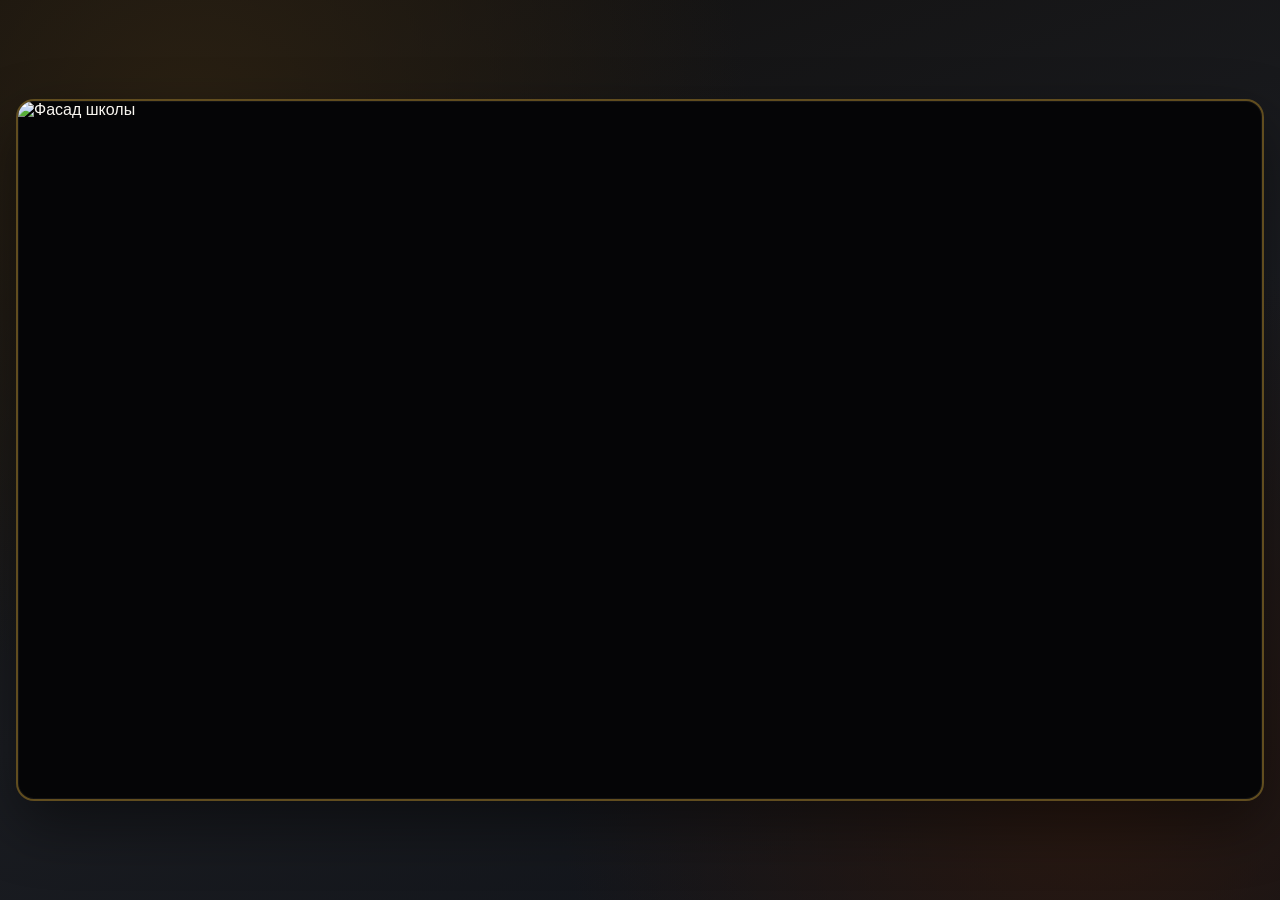
==== index.html @ 7a632d1a "Initial site upload" ====
<!doctype html>
<html lang="ru">
  <head>
    <meta charset="UTF-8" />
    <meta name="viewport" content="width=device-width, initial-scale=1.0" />
    <title>Виртуальная экскурсия - Фасад</title>
    <link rel="icon" href="логотип иконка.png" type="image/png" />
    <link rel="stylesheet" href="styles.css" />
  </head>
  <body class="page-facade-full">
    <main class="scene-wrap">
      <section class="scene scene--facade" aria-label="Фасад школы">
        <img class="bg" src="фасад.svg" alt="Фасад школы" />

        <a
          class="hotspot facade-door-area"
          href="vestibule.html"
          aria-label="Войти в школу через главную дверь"
          data-preview-class="preview-facade-door"
        ></a>

        <div class="overlay overlay-facade-shine" aria-hidden="true"></div>

        <img
          class="overlay overlay-facade-door"
          src="дверь фасада.png"
          alt=""
          aria-hidden="true"
        />
      </section>
    </main>

    <script src="script.js"></script>
  </body>
</html>
---- styles.css ----
:root {
  --frame-width: min(96vw, 1400px);
  --scene-ratio-width: 16;
  --scene-ratio-height: 9;
  --accent: #d7a840;
  --accent-soft: rgba(215, 168, 64, 0.35);
  --panel: rgba(14, 12, 10, 0.72);
  --text: #f9f6f0;
}

.scene--classes-1-4 {
  --classes-board-left: 31.8%;
  --classes-board-top: 30.4%;
  --classes-board-size: 5.2%;
  --classes-method-left: 57.4%;
  --classes-method-top: 44.7%;
  --classes-method-size: 5.1%;
  --classes-desk-left: 22.4%;
  --classes-desk-top: 73.6%;
  --classes-desk-size: 5.8%;
}

.scene--classes-5-9 {
  --classes-globe-left: 22.2%;
  --classes-globe-top: 38.25%;
  --classes-globe-size: 5.2%;
  --classes-laptop-left: 31.2%;
  --classes-laptop-top: 43.3%;
  --classes-laptop-size: 5.1%;
  --classes-program-left: 55.6%;
  --classes-program-top: 45.6%;
  --classes-program-size: 5.4%;
}

.scene--courses {
  --courses-arabic-left: 23.9%;
  --courses-arabic-top: 26.6%;
  --courses-arabic-size: 5%;
  --courses-oge-left: 39.8%;
  --courses-oge-top: 26.8%;
  --courses-oge-size: 5%;
  --courses-english-left: 52.4%;
  --courses-english-top: 27%;
  --courses-english-size: 5%;
  --courses-preschool-left: 56.9%;
  --courses-preschool-top: 55.6%;
  --courses-preschool-size: 6.1%;
  --courses-other-left: 61.8%;
  --courses-other-top: 47.8%;
  --courses-other-size: 5.4%;
}

.scene--library {
  --library-reviews-left: 20.7%;
  --library-reviews-top: 53.6%;
  --library-reviews-size: 5.4%;
  --library-faq-left: 47.2%;
  --library-faq-top: 37.3%;
  --library-faq-size: 5.2%;
  --library-books-left: 78.8%;
  --library-books-top: 31.9%;
  --library-books-size: 5.3%;
}

* {
  box-sizing: border-box;
}

body {
  margin: 0;
  min-height: 100svh;
  padding: 16px;
  display: grid;
  place-items: center;
  color: var(--text);
  background:
    radial-gradient(circle at 15% 15%, #2a2012 0%, transparent 42%),
    radial-gradient(circle at 85% 85%, #2a1810 0%, transparent 40%),
    linear-gradient(160deg, #110f0d 0%, #1b1d22 55%, #0f1218 100%);
  font-family: "Trebuchet MS", "Segoe UI", sans-serif;
}

body.page-facade-full {
  padding: 16px;
  place-items: center;
  background:
    radial-gradient(circle at 15% 15%, #2a2012 0%, transparent 42%),
    radial-gradient(circle at 85% 85%, #2a1810 0%, transparent 40%),
    linear-gradient(160deg, #110f0d 0%, #1b1d22 55%, #0f1218 100%);
}

body.page-facade-full .scene-wrap {
  width: min(calc(100vw - 32px), calc((100svh - 32px) * 16 / 9));
  max-width: none;
  height: min(calc(100svh - 32px), calc((100vw - 32px) * 9 / 16));
  display: grid;
  place-items: center;
}

body.page-facade-full .scene {
  width: 100%;
  height: 100%;
  border-radius: 18px;
  border: 2px solid rgba(215, 168, 64, 0.44);
  box-shadow:
    0 24px 60px rgba(0, 0, 0, 0.45),
    inset 0 0 0 1px rgba(255, 255, 255, 0.05);
}

body.page-facade-full .scene > .bg {
  width: 100%;
  height: 100%;
  object-fit: cover;
  object-position: center center;
}

.scene.scene--facade {
  overflow: hidden;
}

.scene-wrap {
  width: min(
    calc(100vw - 32px),
    calc((100svh - 32px) * var(--scene-ratio-width) / var(--scene-ratio-height))
  );
  max-width: none;
  height: min(
    calc(100svh - 32px),
    calc((100vw - 32px) * var(--scene-ratio-height) / var(--scene-ratio-width))
  );
  display: grid;
  place-items: center;
  transition:
    transform 0.42s ease,
    opacity 0.42s ease,
    filter 0.42s ease;
}

.stub-card {
  width: var(--frame-width);
  max-width: 100%;
  transition:
    transform 0.42s ease,
    opacity 0.42s ease,
    filter 0.42s ease;
}

.scene {
  position: relative;
  width: 100%;
  height: 100%;
  border-radius: 18px;
  overflow: hidden;
  border: 2px solid rgba(215, 168, 64, 0.44);
  box-shadow:
    0 24px 60px rgba(0, 0, 0, 0.45),
    inset 0 0 0 1px rgba(255, 255, 255, 0.05);
  background: #050506;
}

.scene > .bg {
  display: block;
  width: 100%;
  height: 100%;
  object-fit: cover;
  object-position: center center;
}

.page-loader {
  position: fixed;
  inset: 0;
  z-index: 10000;
  display: grid;
  place-items: center;
  background:
    radial-gradient(circle at 50% 40%, rgba(243, 210, 154, 0.2), transparent 54%),
    linear-gradient(165deg, rgba(68, 49, 38, 0.95) 0%, rgba(36, 24, 18, 0.98) 100%);
  opacity: 0;
  visibility: hidden;
  pointer-events: none;
  transition: opacity 0.26s ease, visibility 0.26s ease;
}

body.is-loading .page-loader {
  opacity: 1;
  visibility: visible;
  pointer-events: auto;
}

.page-loader.is-hidden {
  opacity: 0;
  visibility: hidden;
  pointer-events: none;
}

.page-loader__content {
  display: grid;
  justify-items: center;
  gap: 0;
}

.page-loader__logo-wrap {
  position: relative;
  display: grid;
  place-items: center;
  width: clamp(158px, 21vw, 248px);
}

.page-loader__logo-wrap::before {
  content: "";
  position: absolute;
  inset: -30px;
  border-radius: 50%;
  background: radial-gradient(circle, rgba(255, 222, 147, 0.58) 0%, rgba(255, 222, 147, 0.2) 38%, transparent 72%);
  filter: blur(18px);
  opacity: 0.58;
  animation: loader-logo-glow 2.8s ease-in-out infinite;
}

.page-loader__logo {
  position: relative;
  z-index: 1;
  display: block;
  width: 100%;
  height: auto;
  filter: drop-shadow(0 0 10px rgba(255, 233, 175, 0.16));
}

body.is-loading .scene-wrap,
body.is-loading .stub-card {
  opacity: 0;
  visibility: hidden;
  pointer-events: none;
}

@keyframes loader-logo-glow {
  from {
    opacity: 0.34;
    transform: scale(0.92);
  }

  50% {
    opacity: 0.92;
    transform: scale(1.08);
  }

  to {
    opacity: 0.34;
    transform: scale(0.92);
  }
}

.page-transition-layer {
  position: fixed;
  inset: 0;
  z-index: 9999;
  pointer-events: none;
  opacity: 0;
  transform: scale(1.04);
  background:
    radial-gradient(circle at 50% 40%, rgba(255, 224, 155, 0.16), transparent 52%),
    linear-gradient(165deg, rgba(8, 10, 14, 0.72) 0%, rgba(3, 4, 6, 0.94) 100%);
  transition:
    opacity 0.42s ease,
    transform 0.42s ease;
}

body.quest-enter .page-transition-layer {
  opacity: 1;
}

body.quest-enter.quest-enter-active .page-transition-layer {
  opacity: 0;
  transform: scale(1);
}

body.quest-enter .scene-wrap,
body.quest-enter .stub-card {
  opacity: 0.88;
  transform: scale(1.02);
  filter: blur(2px);
}

body.quest-enter.quest-enter-active .scene-wrap,
body.quest-enter.quest-enter-active .stub-card {
  opacity: 1;
  transform: scale(1);
  filter: none;
}

body.quest-exit .page-transition-layer {
  opacity: 1;
  transform: scale(1);
}

body.quest-exit .scene-wrap,
body.quest-exit .stub-card {
  opacity: 0.82;
  transform: scale(0.985);
  filter: blur(2.5px);
}

body.quest-exit {
  overflow: hidden;
}

.overlay {
  position: absolute;
  opacity: 0;
  pointer-events: none;
  transition: opacity 0.35s ease, filter 0.35s ease, transform 0.35s ease;
}

.overlay-facade-door {
  inset: 0;
  width: 100%;
  height: 100%;
  object-fit: contain;
  object-position: center center;
  transform-origin: 50% 72%;
  transform: translateY(17.2%) scale(0.57);
}

.overlay-facade-shine {
  inset: 0;
  width: 100%;
  height: 100%;
  object-fit: contain;
  object-position: center center;
  transform-origin: 50% 72%;
  transform: translateY(16.5%) scale(0.6);
  opacity: 0;
  background: linear-gradient(
    115deg,
    transparent 25%,
    rgba(255, 238, 176, 0.16) 42%,
    rgba(255, 215, 119, 0.68) 50%,
    rgba(255, 238, 176, 0.14) 58%,
    transparent 75%
  );
  background-size: 250% 100%;
  background-position: -180% 0;
  mix-blend-mode: screen;
  -webkit-mask-image: url("дверь фасада.png");
  mask-image: url("дверь фасада.png");
  -webkit-mask-repeat: no-repeat;
  mask-repeat: no-repeat;
  -webkit-mask-position: center center;
  mask-position: center center;
  -webkit-mask-size: contain;
  mask-size: contain;
  transition: opacity 0.25s ease;
}

.scene--lobby {
  --lobby-door-left: 67.4%;
  --lobby-door-top: 22.4%;
  --lobby-door-width: 22.5%;
  --lobby-door-height: 67%;
  --lobby-door-glow-shift-x: 18px;
  --lobby-door-glow-shift-y: 18px;
  --lobby-book-left: 47.55%;
  --lobby-book-top: 67.45%;
  --lobby-book-size: 5.4%;
  --lobby-bell-left: 56.8%;
  --lobby-bell-top: 67.65%;
  --lobby-bell-size: 3.9%;
}

.hotspot {
  position: absolute;
  display: block;
  border-radius: 16px;
  outline: none;
}

.hotspot::before {
  content: "";
  position: absolute;
  inset: 0;
  border-radius: inherit;
  border: 2px solid transparent;
  box-shadow: none;
  transition: border-color 0.25s ease, box-shadow 0.25s ease;
}

.hotspot::after {
  content: "";
  position: absolute;
  inset: -10%;
  border-radius: inherit;
  background: linear-gradient(
    115deg,
    transparent 22%,
    rgba(255, 245, 204, 0.15) 38%,
    rgba(255, 233, 150, 0.7) 50%,
    rgba(255, 244, 204, 0.12) 62%,
    transparent 78%
  );
  transform: translateX(-170%) skewX(-18deg);
  opacity: 0;
  pointer-events: none;
}

.hotspot:hover::before,
.hotspot:focus-visible::before {
  border-color: rgba(255, 218, 132, 0.9);
  box-shadow:
    0 0 0 3px rgba(215, 168, 64, 0.2),
    0 0 16px 2px rgba(255, 212, 121, 0.85);
}

.hotspot:hover::after,
.hotspot:focus-visible::after {
  opacity: 1;
  animation: shimmer 1.25s linear infinite;
}

@keyframes shimmer {
  from {
    transform: translateX(-170%) skewX(-18deg);
  }

  to {
    transform: translateX(170%) skewX(-18deg);
  }
}

.facade-door-area {
  left: 40.2%;
  top: 54%;
  width: 19.3%;
  height: 38%;
}

.facade-door-area::before,
.facade-door-area::after {
  display: none;
}

.facade-door-area:hover ~ .overlay-facade-door,
.facade-door-area:focus-visible ~ .overlay-facade-door,
.scene.preview-facade-door .overlay-facade-door {
  opacity: 1;
  transform: translateY(16.5%) scale(0.6);
  filter:
    brightness(1.08)
    saturate(1.14);
}

.facade-door-area:hover ~ .overlay-facade-shine,
.facade-door-area:focus-visible ~ .overlay-facade-shine,
.scene.preview-facade-door .overlay-facade-shine {
  opacity: 1;
  animation: facade-door-shine 1.15s linear infinite;
}

@keyframes facade-door-shine {
  from {
    background-position: -180% 0;
  }

  to {
    background-position: 180% 0;
  }
}

.lobby-door-area {
  left: var(--lobby-door-left);
  top: var(--lobby-door-top);
  width: var(--lobby-door-width);
  height: var(--lobby-door-height);
  border-radius: 6px;
  overflow: hidden;
  isolation: isolate;
}

.lobby-door-area::before {
  inset: calc(var(--lobby-door-glow-shift-y) + 1.8%) 3.4% 2.2% calc(var(--lobby-door-glow-shift-x) + 3.8%);
  border-radius: 4px;
}

.lobby-door-area::after {
  inset: calc(var(--lobby-door-glow-shift-y) + 1.8%) 3.4% 2.2% calc(var(--lobby-door-glow-shift-x) + 3.8%);
  border-radius: 4px;
  transform: translateX(-42%) skewX(-14deg);
  opacity: 0.7;
  animation: shimmer 2.8s linear infinite;
}

.lobby-door-area:hover::before,
.lobby-door-area:focus-visible::before {
  border-color: rgba(255, 218, 132, 0.9);
  box-shadow: inset 0 0 0 2px rgba(255, 222, 146, 0.35);
}

.lobby-orb,
.info-orb {
  position: absolute;
  z-index: 3;
  display: grid;
  place-items: center;
  width: var(--orb-size);
  padding: 0;
  border: 0;
  background: transparent;
  aspect-ratio: 1;
  transform: translate(-50%, -50%);
  text-decoration: none;
  cursor: pointer;
  isolation: isolate;
  touch-action: manipulation;
  -webkit-tap-highlight-color: transparent;
  transition: transform 0.24s ease, filter 0.24s ease, opacity 0.24s ease;
}

.lobby-orb::before,
.info-orb::before {
  content: "";
  position: absolute;
  inset: -54%;
  z-index: 0;
  border-radius: 50%;
  background:
    radial-gradient(circle at 50% 50%, rgba(255, 250, 228, 0.38) 0%, rgba(255, 232, 162, 0.24) 26%, rgba(255, 214, 118, 0.12) 46%, rgba(255, 204, 106, 0.04) 62%, transparent 82%);
  box-shadow:
    0 0 20px rgba(255, 233, 173, 0.34),
    0 0 42px rgba(255, 214, 118, 0.2),
    0 0 76px rgba(215, 168, 64, 0.12);
  opacity: 0.72;
  filter: blur(14px);
  pointer-events: none;
  animation: lobby-orb-glow 2.2s ease-in-out infinite;
  transition:
    transform 0.24s ease,
    box-shadow 0.24s ease,
    opacity 0.24s ease;
}

.lobby-orb__core,
.info-orb__core {
  position: relative;
  z-index: 1;
  display: block;
  width: 48%;
  height: 48%;
  border-radius: 50%;
  background:
    radial-gradient(circle at 38% 34%, rgba(255, 252, 244, 0.74) 0%, rgba(255, 236, 182, 0.42) 32%, rgba(255, 219, 126, 0.16) 58%, transparent 100%);
  box-shadow:
    0 0 14px rgba(255, 240, 196, 0.34),
    0 0 28px rgba(255, 217, 124, 0.16);
  opacity: 0.56;
  animation: lobby-orb-core 2.2s ease-in-out infinite;
}

.lobby-orb:hover,
.lobby-orb:focus-visible,
.info-orb:hover,
.info-orb:focus-visible {
  transform: translate(-50%, -50%) scale(1.08);
}

.lobby-orb:hover::before,
.lobby-orb:focus-visible::before,
.info-orb:hover::before,
.info-orb:focus-visible::before {
  transform: scale(1.08);
  box-shadow:
    0 0 24px rgba(255, 235, 177, 0.46),
    0 0 52px rgba(255, 217, 124, 0.28),
    0 0 96px rgba(215, 168, 64, 0.16);
  opacity: 0.92;
}

.lobby-orb:hover .lobby-orb__core,
.lobby-orb:focus-visible .lobby-orb__core,
.info-orb:hover .info-orb__core,
.info-orb:focus-visible .info-orb__core {
  box-shadow:
    0 0 16px rgba(255, 243, 204, 0.42),
    0 0 34px rgba(255, 222, 137, 0.22);
  opacity: 0.86;
}

.lobby-orb:focus-visible,
.info-orb:focus-visible {
  outline: none;
}

.lobby-orb--book {
  left: var(--lobby-book-left);
  top: var(--lobby-book-top);
  --orb-size: var(--lobby-book-size);
}

.lobby-orb--bell {
  left: var(--lobby-bell-left);
  top: var(--lobby-bell-top);
  --orb-size: var(--lobby-bell-size);
}

.info-orb--classes-desk {
  left: var(--classes-desk-left);
  top: var(--classes-desk-top);
  --orb-size: var(--classes-desk-size);
}

.info-orb--classes-board {
  left: var(--classes-board-left);
  top: var(--classes-board-top);
  --orb-size: var(--classes-board-size);
}

.info-orb--classes-method {
  left: var(--classes-method-left);
  top: var(--classes-method-top);
  --orb-size: var(--classes-method-size);
}

.info-orb--classes-laptop {
  left: var(--classes-laptop-left);
  top: var(--classes-laptop-top);
  --orb-size: var(--classes-laptop-size);
}

.info-orb--classes-globe {
  left: var(--classes-globe-left);
  top: var(--classes-globe-top);
  --orb-size: var(--classes-globe-size);
}

.info-orb--classes-program {
  left: var(--classes-program-left);
  top: var(--classes-program-top);
  --orb-size: var(--classes-program-size);
}

.info-orb--courses-arabic {
  left: var(--courses-arabic-left);
  top: var(--courses-arabic-top);
  --orb-size: var(--courses-arabic-size);
}

.info-orb--courses-oge {
  left: var(--courses-oge-left);
  top: var(--courses-oge-top);
  --orb-size: var(--courses-oge-size);
}

.info-orb--courses-english {
  left: var(--courses-english-left);
  top: var(--courses-english-top);
  --orb-size: var(--courses-english-size);
}

.info-orb--courses-preschool {
  left: var(--courses-preschool-left);
  top: var(--courses-preschool-top);
  --orb-size: var(--courses-preschool-size);
}

.info-orb--courses-other {
  left: var(--courses-other-left);
  top: var(--courses-other-top);
  --orb-size: var(--courses-other-size);
}

.info-orb--library-reviews {
  left: var(--library-reviews-left);
  top: var(--library-reviews-top);
  --orb-size: var(--library-reviews-size);
}

.info-orb--library-faq {
  left: var(--library-faq-left);
  top: var(--library-faq-top);
  --orb-size: var(--library-faq-size);
}

.info-orb--library-books {
  left: var(--library-books-left);
  top: var(--library-books-top);
  --orb-size: var(--library-books-size);
}

.info-orb--static {
  cursor: default;
}

.info-orb::before {
  background:
    radial-gradient(circle at 50% 50%, rgba(255, 251, 232, 0.66) 0%, rgba(255, 236, 182, 0.44) 26%, rgba(255, 218, 126, 0.24) 46%, rgba(255, 204, 106, 0.12) 62%, transparent 82%);
  box-shadow:
    0 0 30px rgba(255, 236, 184, 0.62),
    0 0 62px rgba(255, 217, 124, 0.4),
    0 0 108px rgba(215, 168, 64, 0.24);
  opacity: 0.94;
  filter: blur(12px);
}

.info-orb__core {
  width: 54%;
  height: 54%;
  background:
    radial-gradient(circle at 38% 34%, rgba(255, 252, 244, 0.96) 0%, rgba(255, 236, 182, 0.72) 30%, rgba(255, 219, 126, 0.32) 58%, transparent 100%);
  box-shadow:
    0 0 20px rgba(255, 242, 201, 0.66),
    0 0 42px rgba(255, 217, 124, 0.32);
  opacity: 0.86;
}

.info-orb:hover::before,
.info-orb:focus-visible::before {
  box-shadow:
    0 0 30px rgba(255, 239, 191, 0.62),
    0 0 64px rgba(255, 220, 130, 0.4),
    0 0 108px rgba(215, 168, 64, 0.22);
  opacity: 1;
}

.info-orb:hover .info-orb__core,
.info-orb:focus-visible .info-orb__core {
  box-shadow:
    0 0 22px rgba(255, 244, 208, 0.62),
    0 0 42px rgba(255, 223, 138, 0.28);
  opacity: 0.96;
}

@keyframes lobby-orb-glow {
  0%,
  100% {
    opacity: 0.48;
    transform: scale(0.88);
    filter: blur(16px);
  }

  50% {
    opacity: 0.92;
    transform: scale(1.1);
    filter: blur(10px);
  }
}

@keyframes lobby-orb-core {
  0%,
  100% {
    opacity: 0.38;
    transform: scale(0.72);
    box-shadow:
      0 0 10px rgba(255, 240, 196, 0.24),
      0 0 20px rgba(255, 217, 124, 0.1);
  }

  50% {
    opacity: 0.82;
    transform: scale(1);
    box-shadow:
      0 0 18px rgba(255, 243, 204, 0.5),
      0 0 36px rgba(255, 222, 137, 0.24);
  }
}

.book-spread {
  position: fixed;
  inset: 0;
  z-index: 10020;
  display: grid;
  place-items: center;
  padding: 24px;
  background:
    radial-gradient(circle at 50% 48%, rgba(255, 215, 122, 0.16), transparent 42%),
    rgba(8, 7, 5, 0.88);
  backdrop-filter: blur(8px);
}

.book-spread[hidden] {
  display: none;
}

.book-spread__panel {
  position: relative;
  display: inline-block;
  width: fit-content;
  max-width: calc(100vw - 48px);
  max-height: calc(100svh - 48px);
  overflow: visible;
  border: 2px solid rgba(215, 168, 64, 0.44);
  border-radius: 18px;
  background: #050506;
  box-shadow:
    0 24px 70px rgba(0, 0, 0, 0.52),
    inset 0 0 0 1px rgba(255, 255, 255, 0.05),
    0 0 0 1px rgba(255, 230, 176, 0.12);
}

.book-spread__image {
  display: block;
  width: auto;
  max-width: calc(100vw - 48px);
  max-height: calc(100svh - 48px);
  height: auto;
  margin: 0 auto;
  border-radius: 16px;
}

.book-spread__close {
  position: absolute;
  top: 16px;
  left: 16px;
  z-index: 2;
  display: inline-block;
  padding: 9px 14px;
  border: 1px solid rgba(255, 227, 165, 0.38);
  border-radius: 999px;
  background: rgba(16, 12, 8, 0.82);
  color: var(--text);
  font: inherit;
  cursor: pointer;
  box-shadow: 0 12px 24px rgba(0, 0, 0, 0.28);
  transition:
    transform 0.22s ease,
    border-color 0.22s ease,
    box-shadow 0.22s ease,
    background-color 0.22s ease;
}

.book-spread__close:hover,
.book-spread__close:focus-visible {
  transform: translateY(-1px);
  border-color: rgba(255, 218, 132, 0.8);
  background: rgba(28, 21, 13, 0.92);
  box-shadow:
    0 14px 28px rgba(0, 0, 0, 0.32),
    0 0 16px rgba(255, 214, 118, 0.2);
}

.book-spread__close:focus-visible {
  outline: none;
}

body.book-spread-open,
body.info-panel-open {
  overflow: hidden;
}

body.book-spread-open .scene-wrap,
body.info-panel-open .scene-wrap {
  filter: blur(3px);
  pointer-events: none;
}

.cursor-tooltip {
  position: fixed;
  left: 0;
  top: 0;
  z-index: 10040;
  max-width: min(760px, calc(100vw - 24px));
  padding: 8px 16px;
  border-radius: 999px;
  background: rgba(29, 20, 11, 0.86);
  color: #fff0c8;
  font-size: 12.5px;
  line-height: 1.2;
  white-space: nowrap;
  pointer-events: none;
  opacity: 0;
  transform: translate3d(0, 0, 0) scale(0.96);
  box-shadow:
    0 10px 24px rgba(0, 0, 0, 0.28),
    0 0 18px rgba(255, 214, 118, 0.12);
  transition: opacity 0.18s ease, transform 0.18s ease;
}

.cursor-tooltip.is-visible {
  opacity: 1;
  transform: translate3d(0, 0, 0) scale(1);
}

.info-panel {
  position: fixed;
  inset: 0;
  z-index: 10030;
  display: grid;
  place-items: center;
  padding: 24px;
  background:
    radial-gradient(circle at 50% 42%, rgba(255, 216, 126, 0.14), transparent 34%),
    rgba(8, 7, 5, 0.8);
  backdrop-filter: blur(8px);
}

.info-panel[hidden] {
  display: none;
}

.info-panel__dialog {
  position: relative;
  width: min(100%, 760px);
  padding: clamp(24px, 4vw, 34px);
  border: 1px solid rgba(255, 227, 165, 0.2);
  border-radius: 24px;
  background:
    linear-gradient(180deg, rgba(38, 28, 18, 0.92) 0%, rgba(20, 15, 11, 0.94) 100%);
  color: var(--text);
  box-shadow:
    0 28px 70px rgba(0, 0, 0, 0.38),
    0 0 0 1px rgba(255, 234, 188, 0.04);
}

.info-panel__close {
  position: absolute;
  top: 14px;
  right: 14px;
  width: 36px;
  height: 36px;
  border: 1px solid rgba(255, 227, 165, 0.24);
  border-radius: 50%;
  background: rgba(255, 255, 255, 0.03);
  color: #fff0c8;
  font: inherit;
  font-size: 22px;
  line-height: 1;
  cursor: pointer;
  transition:
    transform 0.18s ease,
    background-color 0.18s ease,
    border-color 0.18s ease;
}

.info-panel__close:hover,
.info-panel__close:focus-visible {
  transform: scale(1.04);
  background: rgba(255, 214, 118, 0.08);
  border-color: rgba(255, 218, 132, 0.48);
}

.info-panel__close:focus-visible {
  outline: none;
}

.info-panel__title {
  margin: 0 0 14px;
  padding-right: 40px;
  font-size: clamp(1.35rem, 3vw, 2rem);
  color: #fff1cd;
}

.info-panel__text {
  margin: 0;
  color: rgba(249, 246, 240, 0.88);
  font-size: 1rem;
  line-height: 1.65;
}

.info-panel__actions {
  margin-top: 18px;
}

.info-panel__action-link {
  display: inline-block;
  padding: 11px 16px;
  border: 1px solid rgba(255, 225, 160, 0.34);
  border-radius: 999px;
  background:
    linear-gradient(180deg, rgba(255, 235, 189, 0.16) 0%, rgba(214, 161, 70, 0.18) 100%);
  color: #fff1c9;
  font-weight: 700;
  text-decoration: none;
  box-shadow:
    0 12px 24px rgba(0, 0, 0, 0.18),
    inset 0 1px 0 rgba(255, 244, 212, 0.12);
  transition:
    transform 0.18s ease,
    border-color 0.18s ease,
    background-color 0.18s ease,
    box-shadow 0.18s ease;
}

.info-panel__action-link:hover,
.info-panel__action-link:focus-visible {
  transform: translateY(-1px);
  border-color: rgba(255, 228, 167, 0.52);
  box-shadow:
    0 14px 28px rgba(0, 0, 0, 0.22),
    0 0 18px rgba(255, 214, 118, 0.12),
    inset 0 1px 0 rgba(255, 246, 222, 0.18);
}

.info-panel__action-link:focus-visible {
  outline: none;
}

.info-panel__dialog--library-shelf {
  width: min(100%, 1120px);
  max-height: calc(100svh - 48px);
  padding: clamp(26px, 4vw, 38px);
  overflow: auto;
  background:
    linear-gradient(180deg, rgba(86, 57, 31, 0.98) 0%, rgba(58, 35, 19, 0.98) 100%);
  border-color: rgba(255, 228, 173, 0.16);
  box-shadow:
    0 28px 70px rgba(0, 0, 0, 0.4),
    inset 0 1px 0 rgba(255, 238, 204, 0.08);
}

.info-panel__dialog--faq {
  width: min(100%, 920px);
  max-height: calc(100svh - 48px);
  overflow: auto;
}

.info-panel__dialog--library-shelf,
.info-panel__dialog--faq {
  scrollbar-width: thin;
  scrollbar-color: rgba(255, 214, 118, 0.72) rgba(255, 239, 205, 0.08);
}

.info-panel__dialog--library-shelf::-webkit-scrollbar,
.info-panel__dialog--faq::-webkit-scrollbar {
  width: 10px;
}

.info-panel__dialog--library-shelf::-webkit-scrollbar-track,
.info-panel__dialog--faq::-webkit-scrollbar-track {
  background: rgba(255, 239, 205, 0.08);
  border-radius: 999px;
}

.info-panel__dialog--library-shelf::-webkit-scrollbar-thumb,
.info-panel__dialog--faq::-webkit-scrollbar-thumb {
  border: 2px solid transparent;
  border-radius: 999px;
  background:
    linear-gradient(180deg, rgba(255, 227, 156, 0.96) 0%, rgba(202, 137, 46, 0.96) 100%);
  background-clip: padding-box;
  box-shadow:
    inset 0 1px 0 rgba(255, 245, 214, 0.38),
    0 0 10px rgba(255, 192, 78, 0.18);
}

.info-panel__dialog--library-shelf::-webkit-scrollbar-thumb:hover,
.info-panel__dialog--faq::-webkit-scrollbar-thumb:hover {
  background:
    linear-gradient(180deg, rgba(255, 235, 182, 1) 0%, rgba(217, 148, 52, 1) 100%);
  background-clip: padding-box;
}

.info-panel__dialog--reviews {
  width: min(100%, 980px);
  min-height: min(calc(100svh - 48px), 920px);
  display: flex;
  flex-direction: column;
  justify-content: flex-start;
}

.library-shelf-panel__eyebrow {
  margin: 0 0 10px;
  color: rgba(255, 233, 180, 0.86);
  font-size: 0.82rem;
  font-weight: 700;
  letter-spacing: 0.14em;
  text-transform: uppercase;
}

.library-shelf-panel__title {
  margin-bottom: 10px;
}

.library-shelf-panel__text {
  max-width: 760px;
  margin-bottom: 22px;
}

.faq-panel__text {
  max-width: 680px;
  margin-bottom: 20px;
}

.reviews-panel__text {
  max-width: 700px;
  margin-bottom: 22px;
}

.reviews-slider {
  flex: 1;
  display: grid;
  grid-template-columns: auto minmax(0, 1fr) auto;
  grid-template-rows: minmax(0, 1fr) auto;
  align-items: center;
  gap: 14px;
  min-height: 0;
}

.reviews-slider__viewport {
  display: grid;
  align-items: center;
  align-self: stretch;
  overflow: hidden;
  height: 100%;
  min-height: 0;
}

.reviews-slider__track {
  display: flex;
  align-items: center;
  height: 100%;
  transition: transform 0.28s ease;
  will-change: transform;
}

.reviews-slide {
  flex: 0 0 100%;
  display: grid;
  place-items: center;
  height: 100%;
  margin: 0;
}

.reviews-slide__image {
  display: block;
  width: 100%;
  max-height: min(72svh, 860px);
  object-fit: contain;
  border: 1px solid rgba(255, 227, 165, 0.18);
  border-radius: 24px;
  background:
    linear-gradient(145deg, rgba(255, 244, 221, 0.06) 0%, rgba(255, 224, 159, 0.03) 100%);
  box-shadow:
    inset 0 1px 0 rgba(255, 240, 214, 0.08),
    0 20px 34px rgba(0, 0, 0, 0.18);
}

.reviews-slider__nav {
  width: 46px;
  height: 46px;
  border: 1px solid rgba(255, 227, 165, 0.24);
  border-radius: 50%;
  background: rgba(255, 248, 228, 0.04);
  color: #fff1cd;
  font: inherit;
  font-size: 30px;
  line-height: 1;
  cursor: pointer;
  transition:
    transform 0.18s ease,
    border-color 0.18s ease,
    background-color 0.18s ease;
}

.reviews-slider__nav:hover,
.reviews-slider__nav:focus-visible {
  transform: scale(1.04);
  border-color: rgba(255, 228, 167, 0.48);
  background: rgba(255, 248, 228, 0.08);
}

.reviews-slider__nav:disabled {
  opacity: 0.42;
  cursor: default;
  transform: none;
}

.reviews-slider__nav:focus-visible {
  outline: none;
}

.reviews-slider__dots {
  grid-column: 1 / -1;
  grid-row: 2;
  display: flex;
  justify-content: center;
  gap: 10px;
  margin-top: 4px;
}

.reviews-slider__dot {
  width: 10px;
  height: 10px;
  padding: 0;
  border: 0;
  border-radius: 50%;
  background: rgba(255, 235, 188, 0.26);
  cursor: pointer;
  transition: transform 0.18s ease, background-color 0.18s ease, box-shadow 0.18s ease;
}

.reviews-slider__dot.is-active {
  background: #f8d48a;
  box-shadow: 0 0 12px rgba(255, 214, 118, 0.28);
  transform: scale(1.18);
}

.reviews-slider__dot:focus-visible {
  outline: none;
  box-shadow:
    0 0 0 3px rgba(215, 168, 64, 0.22),
    0 0 12px rgba(255, 214, 118, 0.24);
}

.faq-accordion {
  display: grid;
  gap: 12px;
}

.faq-item {
  border: 1px solid rgba(255, 229, 176, 0.16);
  border-radius: 18px;
  background:
    linear-gradient(180deg, rgba(255, 247, 225, 0.05) 0%, rgba(255, 223, 154, 0.02) 100%);
  overflow: hidden;
  transition: border-color 0.18s ease, background-color 0.18s ease, box-shadow 0.18s ease;
}

.faq-item[open] {
  border-color: rgba(255, 228, 167, 0.28);
  background:
    linear-gradient(180deg, rgba(255, 247, 225, 0.08) 0%, rgba(255, 223, 154, 0.04) 100%);
  box-shadow:
    0 10px 24px rgba(0, 0, 0, 0.14),
    inset 0 1px 0 rgba(255, 242, 209, 0.06);
}

.faq-item__summary {
  position: relative;
  display: block;
  padding: 18px 56px 18px 20px;
  color: #fff1cd;
  font-size: 1rem;
  font-weight: 700;
  line-height: 1.4;
  cursor: pointer;
  list-style: none;
}

.faq-item__summary:hover,
.faq-item__summary:focus-visible {
  background: rgba(255, 242, 206, 0.04);
}

.faq-item__summary:focus-visible {
  outline: none;
}

.faq-item__summary::-webkit-details-marker {
  display: none;
}

.faq-item__summary::before,
.faq-item__summary::after {
  content: "";
  position: absolute;
  right: 22px;
  top: 50%;
  width: 14px;
  height: 2px;
  border-radius: 999px;
  background: rgba(255, 235, 188, 0.9);
  transform: translateY(-50%);
  transition: transform 0.18s ease, opacity 0.18s ease;
}

.faq-item__summary::after {
  transform: translateY(-50%) rotate(90deg);
}

.faq-item[open] .faq-item__summary::after {
  opacity: 0;
  transform: translateY(-50%) rotate(90deg) scaleX(0.4);
}

.faq-item__content {
  padding: 0 20px 18px;
  color: rgba(249, 246, 240, 0.86);
  font-size: 0.98rem;
  line-height: 1.65;
}

.faq-item__content p {
  margin: 0;
}

.library-shelves {
  display: grid;
  gap: 18px;
}

.library-shelf {
  position: relative;
  display: grid;
  grid-template-columns: repeat(5, minmax(0, 1fr));
  align-items: end;
  gap: clamp(12px, 1.6vw, 20px);
  padding: clamp(24px, 3vw, 32px) clamp(18px, 2.6vw, 26px) clamp(30px, 3vw, 38px);
  border-radius: 22px;
  background:
    linear-gradient(180deg, rgba(123, 80, 44, 0.82) 0%, rgba(86, 54, 28, 0.9) 100%);
  box-shadow:
    inset 0 1px 0 rgba(255, 235, 198, 0.08),
    inset 0 -16px 24px rgba(36, 20, 10, 0.28),
    0 18px 34px rgba(0, 0, 0, 0.18);
}

.library-shelf::before,
.library-shelf::after {
  content: "";
  position: absolute;
  left: 14px;
  right: 14px;
  height: 12px;
  border-radius: 999px;
  background:
    linear-gradient(180deg, rgba(183, 130, 82, 0.8) 0%, rgba(101, 62, 31, 0.96) 100%);
  box-shadow:
    inset 0 1px 0 rgba(255, 235, 198, 0.14),
    0 6px 12px rgba(0, 0, 0, 0.14);
}

.library-shelf::before {
  top: 18px;
}

.library-shelf::after {
  bottom: 18px;
}

.library-book-card {
  -webkit-appearance: none;
  appearance: none;
  position: relative;
  display: flex;
  flex-direction: column;
  justify-content: flex-start;
  gap: 0;
  width: 100%;
  min-height: 0;
  padding: 0 0 0 14px;
  border: 1px solid rgba(255, 237, 207, 0.16);
  border-radius: 14px 14px 10px 10px;
  overflow: hidden;
  font: inherit;
  color: #fff7e2;
  text-align: left;
  text-decoration: none;
  background:
    linear-gradient(165deg, rgba(82, 47, 28, 0.98) 0%, rgba(50, 29, 16, 0.98) 100%);
  box-shadow:
    inset 0 1px 0 rgba(255, 240, 214, 0.12),
    0 16px 22px rgba(0, 0, 0, 0.2);
  transition:
    transform 0.18s ease,
    border-color 0.18s ease,
    box-shadow 0.18s ease;
}

.library-book-card::before {
  content: "";
  position: absolute;
  inset: 0 auto 0 0;
  width: 11px;
  border-radius: 14px 0 0 10px;
  background:
    linear-gradient(180deg, rgba(255, 225, 169, 0.5) 0%, rgba(124, 75, 38, 0.46) 100%);
  box-shadow:
    inset -1px 0 0 rgba(255, 247, 222, 0.24),
    inset -6px 0 10px rgba(48, 20, 9, 0.14);
}

.library-book-card:hover,
.library-book-card:focus-visible {
  transform: translateY(-2px);
  border-color: rgba(255, 228, 167, 0.42);
  box-shadow:
    inset 0 1px 0 rgba(255, 240, 214, 0.12),
    0 20px 28px rgba(0, 0, 0, 0.24),
    0 0 18px rgba(255, 214, 118, 0.1);
}

.library-book-card:focus-visible {
  outline: none;
}

.library-book-card__badge {
  align-self: flex-start;
  padding: 6px 9px;
  border-radius: 999px;
  background: rgba(255, 248, 228, 0.14);
  color: rgba(255, 245, 214, 0.9);
  font-size: 0.7rem;
  font-weight: 700;
  letter-spacing: 0.06em;
  text-transform: uppercase;
}

.library-book-card__cover-wrap {
  position: relative;
  display: block;
  flex: none;
  width: 100%;
  overflow: hidden;
  aspect-ratio: 3 / 4;
  border-radius: 10px 10px 8px 8px;
  background: rgba(255, 248, 228, 0.05);
  box-shadow:
    inset 0 1px 0 rgba(255, 241, 214, 0.08),
    0 8px 18px rgba(0, 0, 0, 0.16);
}

.library-book-card__cover {
  display: block;
  width: 100%;
  height: 100%;
  object-fit: cover;
}

.library-book-card__title {
  display: block;
  margin-top: auto;
  font-size: clamp(0.94rem, 1.5vw, 1.08rem);
  font-weight: 700;
  line-height: 1.22;
  text-wrap: balance;
}

.library-shelf-panel__hint {
  margin: 18px 0 0;
  color: rgba(255, 239, 206, 0.74);
  font-size: 0.92rem;
}

.corridor-door {
  border-radius: 6px;
  overflow: hidden;
  text-decoration: none;
}

.corridor-door::after {
  inset: 0;
  transform: translateX(-170%) skewX(-16deg);
}

.corridor-door:hover::before,
.corridor-door:focus-visible::before {
  border-color: rgba(255, 218, 132, 0.9);
  box-shadow: inset 0 0 0 2px rgba(255, 222, 146, 0.35);
}

.corridor-door--1 {
  left: 1.1%;
  top: 18%;
  width: 22%;
  height: 70%;
}

.corridor-door--2 {
  left: 26.2%;
  top: 18%;
  width: 22%;
  height: 70%;
}

.corridor-door--3 {
  left: 50.9%;
  top: 18%;
  width: 22%;
  height: 70%;
}

.corridor-door--4 {
  left: 76.1%;
  top: 18%;
  width: 22%;
  height: 70%;
}

.room-back {
  position: absolute;
  top: 14px;
  left: 14px;
  z-index: 5;
  display: inline-block;
  padding: 8px 12px;
  border-radius: 999px;
  border: 1px solid rgba(255, 227, 158, 0.55);
  background: rgba(8, 10, 14, 0.64);
  color: #fff2c8;
  text-decoration: none;
  font-size: 0.95rem;
  line-height: 1;
  transition: background-color 0.2s ease, transform 0.2s ease;
}

.room-back:hover,
.room-back:focus-visible {
  background: rgba(8, 10, 14, 0.88);
  transform: translateY(-1px);
}

.room-cta {
  position: absolute;
  right: 16px;
  bottom: 16px;
  z-index: 6;
  display: inline-block;
  padding: 0;
  border-radius: 999px;
  text-decoration: none;
  isolation: isolate;
  overflow: hidden;
  box-shadow:
    0 16px 34px rgba(0, 0, 0, 0.26),
    0 0 0 1px rgba(255, 232, 176, 0.18);
  transition: transform 0.22s ease, box-shadow 0.22s ease;
}

.room-cta::before {
  content: "";
  position: absolute;
  inset: 0;
  border-radius: inherit;
  background:
    linear-gradient(180deg, rgba(255, 233, 177, 0.94) 0%, rgba(226, 176, 74, 0.95) 58%, rgba(176, 124, 34, 0.98) 100%);
}

.room-cta::after {
  content: "";
  position: absolute;
  inset: -24%;
  border-radius: inherit;
  background: linear-gradient(
    115deg,
    transparent 28%,
    rgba(255, 247, 214, 0.18) 40%,
    rgba(255, 244, 201, 0.82) 50%,
    rgba(255, 247, 214, 0.16) 60%,
    transparent 72%
  );
  transform: translateX(-165%) skewX(-18deg);
  animation: shimmer 2.4s linear infinite;
  pointer-events: none;
}

.room-cta__label {
  position: relative;
  z-index: 1;
  display: block;
  padding: 11px 18px;
  color: #3b2509;
  font-weight: 700;
  font-size: 0.95rem;
  letter-spacing: 0.01em;
  text-shadow: 0 1px 0 rgba(255, 250, 232, 0.32);
}

.room-cta:hover,
.room-cta:focus-visible {
  transform: translateY(-2px);
  box-shadow:
    0 20px 40px rgba(0, 0, 0, 0.3),
    0 0 0 1px rgba(255, 232, 176, 0.24),
    0 0 22px rgba(255, 214, 118, 0.18);
}

.room-cta:focus-visible {
  outline: none;
}

.stub-card {
  background: var(--panel);
  border: 1px solid rgba(255, 255, 255, 0.16);
  border-radius: 16px;
  padding: clamp(18px, 3vw, 30px);
}

.stub-card h1 {
  margin: 0 0 8px;
  font-size: clamp(1.4rem, 3vw, 2.2rem);
}

.stub-card p {
  margin: 8px 0;
  line-height: 1.5;
}

.stub-card a {
  color: #ffe19f;
}

@media (max-width: 900px) {
  body {
    padding: 10px;
  }

  .scene {
    border-radius: 12px;
  }

  .hotspot {
    border-radius: 10px;
  }
}

@media (max-width: 720px) {
  body,
  body.page-facade-full {
    padding: 8px;
  }

  .scene-wrap {
    width: min(
      calc(100vw - 16px),
      calc((100svh - 16px) * var(--scene-ratio-width) / var(--scene-ratio-height))
    );
    height: min(
      calc(100svh - 16px),
      calc((100vw - 16px) * var(--scene-ratio-height) / var(--scene-ratio-width))
    );
  }

  body.page-facade-full .scene-wrap {
    width: min(calc(100vw - 16px), calc((100svh - 16px) * 16 / 9));
    height: min(calc(100svh - 16px), calc((100vw - 16px) * 9 / 16));
  }

  .scene--lobby {
    --lobby-book-size: clamp(26px, 7.6vw, 34px);
    --lobby-bell-size: clamp(24px, 6.8vw, 30px);
  }

  .scene--classes-1-4 {
    --classes-board-size: clamp(24px, 7vw, 32px);
    --classes-method-size: clamp(24px, 7vw, 32px);
    --classes-desk-size: clamp(26px, 7.4vw, 34px);
  }

  .scene--classes-5-9 {
    --classes-globe-size: clamp(24px, 7vw, 32px);
    --classes-laptop-size: clamp(24px, 7vw, 32px);
    --classes-program-size: clamp(24px, 7vw, 32px);
  }

  .scene--courses {
    --courses-arabic-left: 23.4%;
    --courses-arabic-size: clamp(22px, 6.2vw, 28px);
    --courses-oge-left: 36.6%;
    --courses-oge-size: clamp(22px, 6.2vw, 28px);
    --courses-english-left: 49.8%;
    --courses-english-size: clamp(22px, 6.2vw, 28px);
    --courses-preschool-left: 60.4%;
    --courses-preschool-size: clamp(24px, 6.8vw, 30px);
    --courses-other-left: 71.2%;
    --courses-other-size: clamp(22px, 6.2vw, 28px);
  }

  .scene--library {
    --library-reviews-size: clamp(24px, 6.8vw, 30px);
    --library-faq-size: clamp(24px, 6.8vw, 30px);
    --library-books-size: clamp(24px, 6.8vw, 30px);
  }

  .book-spread {
    padding: 12px;
  }

  .book-spread__panel {
    max-width: calc(100vw - 24px);
    max-height: calc(100svh - 24px);
  }

  .book-spread__image {
    max-width: calc(100vw - 24px);
    max-height: calc(100svh - 24px);
  }

  .book-spread__close {
    top: 10px;
    left: 10px;
    padding: 8px 12px;
    min-height: 40px;
    font-size: 14px;
  }

  .info-panel {
    padding: 12px;
  }

  .info-panel__dialog {
    padding: 22px 18px;
    border-radius: 18px;
  }

  .info-panel__close {
    width: 40px;
    height: 40px;
  }

  .info-panel__dialog--library-shelf {
    max-height: calc(100svh - 24px);
    padding: 22px 16px 18px;
  }

  .reviews-slider {
    gap: 8px;
  }

  .reviews-slider__nav {
    width: 42px;
    height: 42px;
    font-size: 28px;
  }

  .reviews-slide__image {
    max-height: 60svh;
    border-radius: 18px;
  }

  .faq-item__summary {
    padding: 16px 50px 16px 16px;
    font-size: 0.95rem;
  }

  .faq-item__content {
    padding: 0 16px 16px;
    font-size: 0.94rem;
  }

  .library-shelf {
    grid-template-columns: repeat(2, minmax(0, 1fr));
    gap: 10px;
    padding: 20px 12px 28px;
    border-radius: 18px;
  }

  .library-book-card {
    min-height: 0;
    padding: 0 0 0 12px;
  }

  .room-cta {
    right: 10px;
    bottom: 10px;
  }

  .room-cta__label {
    padding: 10px 14px;
    min-height: 40px;
    font-size: 0.88rem;
  }

  .cursor-tooltip {
    display: none;
  }
}

@media (prefers-reduced-motion: reduce) {
  .scene-wrap,
  .stub-card,
  .page-transition-layer,
  .page-loader {
    transition: none;
  }

  .page-loader__logo-wrap,
  .page-loader__logo-wrap::before {
    animation: none;
  }

  .lobby-orb::before,
  .info-orb::before {
    animation: none;
  }

  .lobby-orb__core,
  .info-orb__core {
    animation: none;
  }

  .cursor-tooltip {
    transition: none;
  }

}
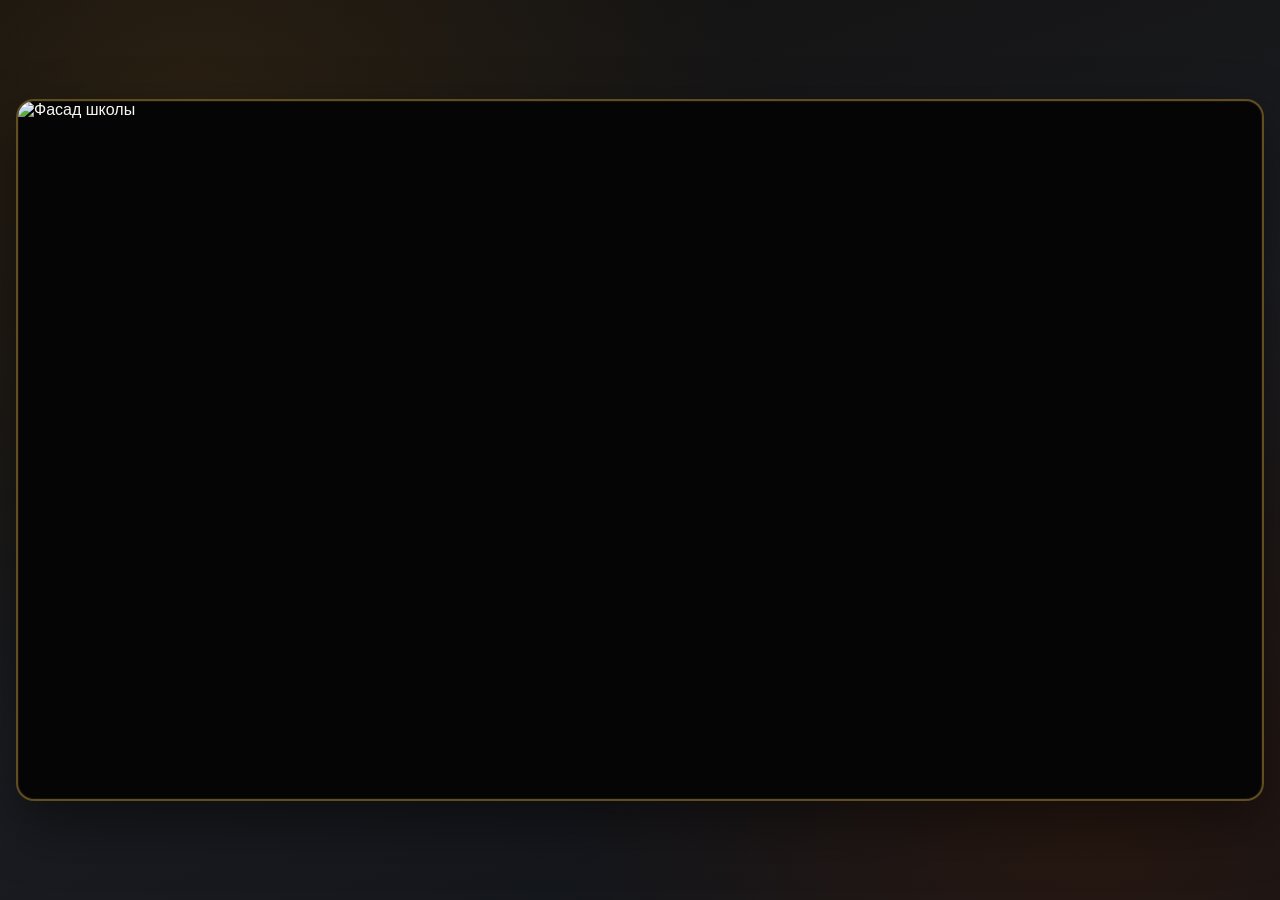
==== commit c3820d64: "Удалила ненужные файлы" ====
--- a/index.html
+++ b/index.html
@@ -3,14 +3,14 @@
   <head>
     <meta charset="UTF-8" />
     <meta name="viewport" content="width=device-width, initial-scale=1.0" />
-    <title>Виртуальная экскурсия - Фасад</title>
+    <title>Алиф</title>
     <link rel="icon" href="логотип иконка.png" type="image/png" />
     <link rel="stylesheet" href="styles.css" />
   </head>
   <body class="page-facade-full">
     <main class="scene-wrap">
       <section class="scene scene--facade" aria-label="Фасад школы">
-        <img class="bg" src="фасад.svg" alt="Фасад школы" />
+        <img class="bg" src="фасад легче.png" alt="Фасад школы" />
 
         <a
           class="hotspot facade-door-area"
--- a/styles.css
+++ b/styles.css
@@ -130,6 +130,8 @@
   );
   display: grid;
   place-items: center;
+  container-type: inline-size;
+  container-name: scene;
   transition:
     transform 0.42s ease,
     opacity 0.42s ease,
@@ -224,6 +226,68 @@
   width: 100%;
   height: auto;
   filter: drop-shadow(0 0 10px rgba(255, 233, 175, 0.16));
+}
+
+.orientation-hint {
+  position: fixed;
+  left: 50%;
+  top: max(14px, calc(env(safe-area-inset-top, 0px) + 14px));
+  z-index: 10050;
+  width: min(calc(100vw - 24px), 420px);
+  opacity: 0;
+  pointer-events: none;
+  transform: translate(-50%, -16px);
+  transition: opacity 0.24s ease, transform 0.24s ease;
+}
+
+.orientation-hint.is-visible {
+  opacity: 1;
+  pointer-events: auto;
+  transform: translate(-50%, 0);
+}
+
+.orientation-hint__card {
+  display: grid;
+  grid-template-columns: minmax(0, 1fr) auto;
+  align-items: center;
+  gap: 12px;
+  padding: 14px 14px 14px 16px;
+  border: 1px solid rgba(255, 228, 167, 0.24);
+  border-radius: 20px;
+  background:
+    linear-gradient(180deg, rgba(30, 22, 15, 0.92) 0%, rgba(16, 12, 9, 0.96) 100%);
+  box-shadow:
+    0 18px 38px rgba(0, 0, 0, 0.34),
+    0 0 0 1px rgba(255, 239, 205, 0.04);
+  backdrop-filter: blur(10px);
+  pointer-events: none;
+}
+
+.orientation-hint__text {
+  margin: 0;
+  color: #fff2cf;
+  font-size: 0.92rem;
+  line-height: 1.35;
+}
+
+.orientation-hint__close {
+  padding: 8px 12px;
+  border: 1px solid rgba(255, 227, 165, 0.24);
+  border-radius: 999px;
+  background: rgba(255, 255, 255, 0.04);
+  color: #fff0c8;
+  font: inherit;
+  font-size: 0.86rem;
+  cursor: pointer;
+  pointer-events: auto;
+}
+
+.orientation-hint__close:focus-visible {
+  outline: none;
+  border-color: rgba(255, 218, 132, 0.48);
+  box-shadow:
+    0 0 0 3px rgba(215, 168, 64, 0.18),
+    0 0 16px rgba(255, 214, 118, 0.14);
 }
 
 body.is-loading .scene-wrap,
@@ -995,7 +1059,9 @@
   width: min(100%, 1120px);
   max-height: calc(100svh - 48px);
   padding: clamp(26px, 4vw, 38px);
-  overflow: auto;
+  display: flex;
+  flex-direction: column;
+  overflow: hidden;
   background:
     linear-gradient(180deg, rgba(86, 57, 31, 0.98) 0%, rgba(58, 35, 19, 0.98) 100%);
   border-color: rgba(255, 228, 173, 0.16);
@@ -1007,28 +1073,47 @@
 .info-panel__dialog--faq {
   width: min(100%, 920px);
   max-height: calc(100svh - 48px);
+  display: flex;
+  flex-direction: column;
+  overflow: hidden;
+}
+
+.info-panel__scroll-region {
+  flex: 1 1 auto;
+  min-height: 0;
   overflow: auto;
-}
-
-.info-panel__dialog--library-shelf,
-.info-panel__dialog--faq {
+  overscroll-behavior: contain;
+  -webkit-overflow-scrolling: touch;
+  scrollbar-gutter: stable;
+}
+
+.info-panel__scroll-region--library,
+.info-panel__scroll-region--faq {
   scrollbar-width: thin;
   scrollbar-color: rgba(255, 214, 118, 0.72) rgba(255, 239, 205, 0.08);
 }
 
-.info-panel__dialog--library-shelf::-webkit-scrollbar,
-.info-panel__dialog--faq::-webkit-scrollbar {
+.info-panel__scroll-region--library {
+  padding-right: 8px;
+}
+
+.info-panel__scroll-region--faq {
+  padding-right: 4px;
+}
+
+.info-panel__scroll-region--library::-webkit-scrollbar,
+.info-panel__scroll-region--faq::-webkit-scrollbar {
   width: 10px;
 }
 
-.info-panel__dialog--library-shelf::-webkit-scrollbar-track,
-.info-panel__dialog--faq::-webkit-scrollbar-track {
+.info-panel__scroll-region--library::-webkit-scrollbar-track,
+.info-panel__scroll-region--faq::-webkit-scrollbar-track {
   background: rgba(255, 239, 205, 0.08);
   border-radius: 999px;
 }
 
-.info-panel__dialog--library-shelf::-webkit-scrollbar-thumb,
-.info-panel__dialog--faq::-webkit-scrollbar-thumb {
+.info-panel__scroll-region--library::-webkit-scrollbar-thumb,
+.info-panel__scroll-region--faq::-webkit-scrollbar-thumb {
   border: 2px solid transparent;
   border-radius: 999px;
   background:
@@ -1039,8 +1124,8 @@
     0 0 10px rgba(255, 192, 78, 0.18);
 }
 
-.info-panel__dialog--library-shelf::-webkit-scrollbar-thumb:hover,
-.info-panel__dialog--faq::-webkit-scrollbar-thumb:hover {
+.info-panel__scroll-region--library::-webkit-scrollbar-thumb:hover,
+.info-panel__scroll-region--faq::-webkit-scrollbar-thumb:hover {
   background:
     linear-gradient(180deg, rgba(255, 235, 182, 1) 0%, rgba(217, 148, 52, 1) 100%);
   background-clip: padding-box;
@@ -1662,6 +1747,13 @@
     padding: 12px;
   }
 
+  .lobby-orb,
+  .info-orb {
+    width: max(var(--orb-size), 44px);
+    min-width: 44px;
+    min-height: 44px;
+  }
+
   .book-spread__panel {
     max-width: calc(100vw - 24px);
     max-height: calc(100svh - 24px);
@@ -1685,8 +1777,64 @@
   }
 
   .info-panel__dialog {
+    width: 100%;
+    max-height: calc(100svh - 24px);
+    overflow: hidden;
+    overscroll-behavior: contain;
+    -webkit-overflow-scrolling: touch;
+    touch-action: pan-y;
     padding: 22px 18px;
     border-radius: 18px;
+  }
+
+  .info-panel__dialog--reviews {
+    overflow: auto;
+  }
+
+  .info-panel__scroll-region {
+    touch-action: pan-y;
+  }
+
+  .info-panel__dialog:not(.info-panel__dialog--library-shelf):not(.info-panel__dialog--faq):not(.info-panel__dialog--reviews) {
+    display: flex;
+    flex-direction: column;
+  }
+
+  .info-panel__dialog:not(.info-panel__dialog--library-shelf):not(.info-panel__dialog--faq):not(.info-panel__dialog--reviews)
+    .info-panel__title,
+  .info-panel__dialog:not(.info-panel__dialog--library-shelf):not(.info-panel__dialog--faq):not(.info-panel__dialog--reviews)
+    .info-panel__actions {
+    flex: 0 0 auto;
+  }
+
+  .info-panel__dialog:not(.info-panel__dialog--library-shelf):not(.info-panel__dialog--faq):not(.info-panel__dialog--reviews)
+    .info-panel__text {
+    flex: 1 1 auto;
+    min-height: 0;
+    max-height: calc(100svh - 172px);
+    overflow: auto;
+    overscroll-behavior: contain;
+    -webkit-overflow-scrolling: touch;
+    scrollbar-gutter: stable;
+    touch-action: pan-y;
+    padding-right: 6px;
+  }
+
+  .info-panel__dialog::-webkit-scrollbar {
+    width: 10px;
+  }
+
+  .info-panel__dialog::-webkit-scrollbar-track {
+    background: rgba(255, 239, 205, 0.08);
+    border-radius: 999px;
+  }
+
+  .info-panel__dialog::-webkit-scrollbar-thumb {
+    border: 2px solid transparent;
+    border-radius: 999px;
+    background:
+      linear-gradient(180deg, rgba(255, 227, 156, 0.96) 0%, rgba(202, 137, 46, 0.96) 100%);
+    background-clip: padding-box;
   }
 
   .info-panel__close {
@@ -1731,24 +1879,74 @@
     border-radius: 18px;
   }
 
+  .library-shelves {
+    grid-template-columns: repeat(2, minmax(0, 1fr));
+    gap: 10px;
+  }
+
+  .library-shelf {
+    display: contents;
+  }
+
+  .library-shelf::before,
+  .library-shelf::after {
+    display: none;
+  }
+
   .library-book-card {
     min-height: 0;
     padding: 0 0 0 12px;
   }
 
+  .room-back {
+    top: clamp(8px, 1.8cqw, 12px);
+    left: clamp(8px, 1.8cqw, 12px);
+    padding: clamp(6px, 1.4cqw, 8px) clamp(10px, 2.4cqw, 13px);
+    max-width: 34cqw;
+    font-size: clamp(0.68rem, 2.35cqw, 0.82rem);
+  }
+
   .room-cta {
-    right: 10px;
-    bottom: 10px;
+    right: clamp(8px, 1.8cqw, 12px);
+    bottom: clamp(8px, 1.8cqw, 12px);
+    max-width: clamp(96px, 28cqw, 156px);
+    box-shadow:
+      0 10px 22px rgba(0, 0, 0, 0.24),
+      0 0 0 1px rgba(255, 232, 176, 0.16);
   }
 
   .room-cta__label {
-    padding: 10px 14px;
-    min-height: 40px;
-    font-size: 0.88rem;
+    padding: clamp(6px, 1.5cqw, 9px) clamp(10px, 2.8cqw, 14px);
+    min-height: clamp(30px, 7.8cqw, 40px);
+    font-size: clamp(0.68rem, 2.35cqw, 0.84rem);
+    line-height: 1.15;
+    text-align: center;
+    white-space: normal;
+    text-wrap: balance;
   }
 
   .cursor-tooltip {
     display: none;
+  }
+
+  .orientation-hint {
+    width: min(calc(100vw - 20px), 360px);
+  }
+
+  .orientation-hint__card {
+    grid-template-columns: 1fr;
+    gap: 10px;
+    padding: 13px 13px 12px;
+  }
+
+  .orientation-hint__text {
+    font-size: 0.88rem;
+  }
+
+  .orientation-hint__close {
+    justify-self: start;
+    padding: 7px 11px;
+    font-size: 0.8rem;
   }
 }
 
@@ -1756,7 +1954,8 @@
   .scene-wrap,
   .stub-card,
   .page-transition-layer,
-  .page-loader {
+  .page-loader,
+  .orientation-hint {
     transition: none;
   }
 
